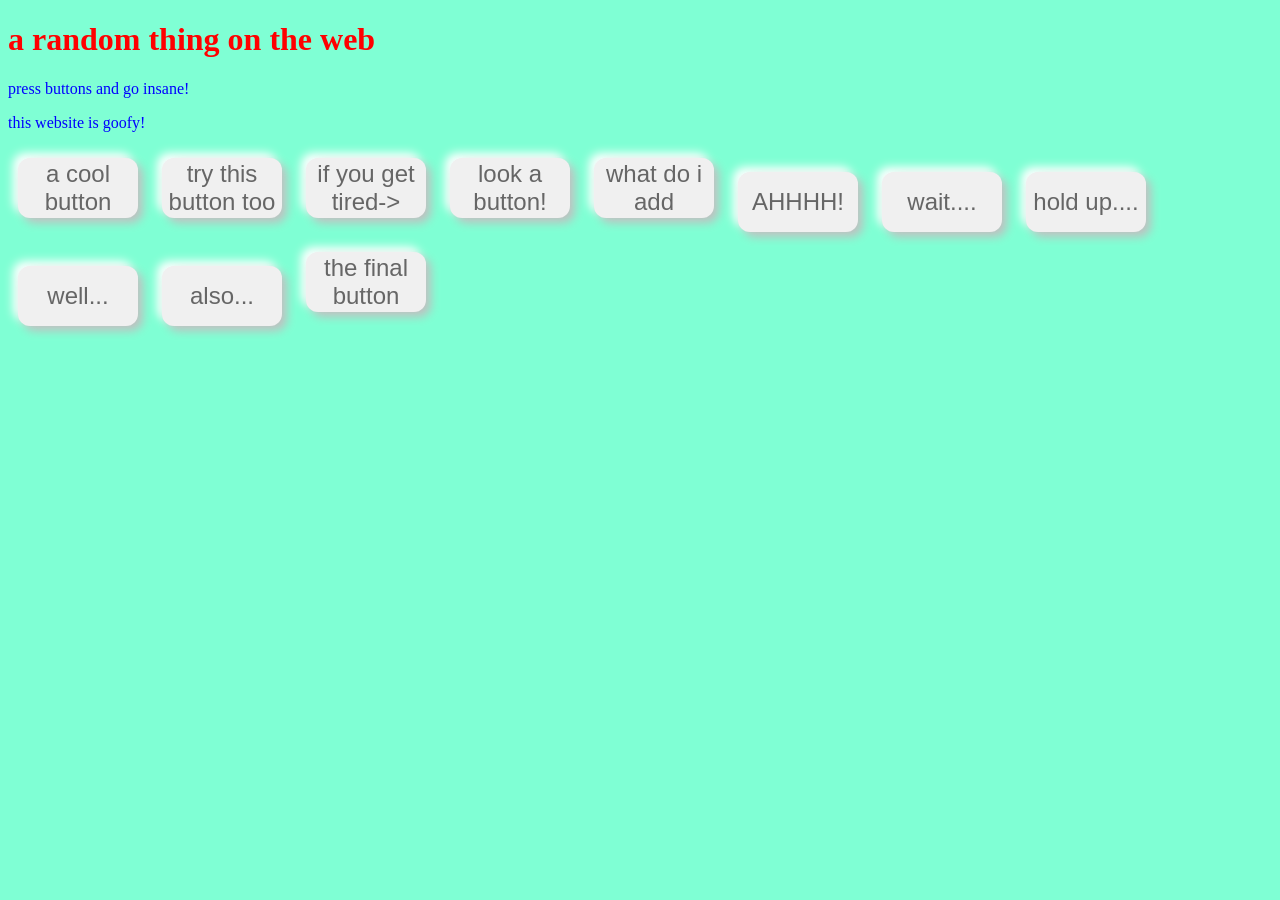
==== index.html @ ff7f353a "Add files via upload" ====
<!DOCTYPE html>
<html>
<body>
<head>
    <title>random site on the web</title>
</head>

<link rel="stylesheet" href="app.css"/>
<h1>a random thing on the web</h1>
<p>press buttons and go insane!</p>
<p>this website is goofy!</p>
<button onclick="alertButton()">a cool button</button>
<button onclick="alertnew()">try this button too</button>
<button onclick="alertnewer()">if you get tired-></button>
<button onclick="alertnewerr()">look a button!</button>
<button onclick="alertnew1()">what do i add</button>
<button onclick="alertnew2()">AHHHH!</button>
<button onclick="alertnew3()">wait....</button>
<button onclick="alertnew4()">hold up....</button>
<button onclick="alertnew5()">well...</button>
<button onclick="alertnew6()">also...</button>
<button onclick="alertnew7()">the final button</button>
</body>
<script  src="app.js"></script>
</html>
---- app.css ----
h1 {
    color : red;
}
button {
    width: 120px;
    height: 60px;
    margin: 10px;
    font-size: 24px;
    background-color: #f0f0f0;
    color: #666666;
    border-radius: 12px;
    border: none;
    box-shadow: 5px 5px 10px #c0c0c0, -5px -5px 10px #ffffff;
  }

button:active {
    box-shadow: inset 5px 5px 10px #c0c0c0, inset -5px -5px 10px #ffffff;
  }

  body {
    background-color: aquamarine;
  }
p {
    color : blue
}
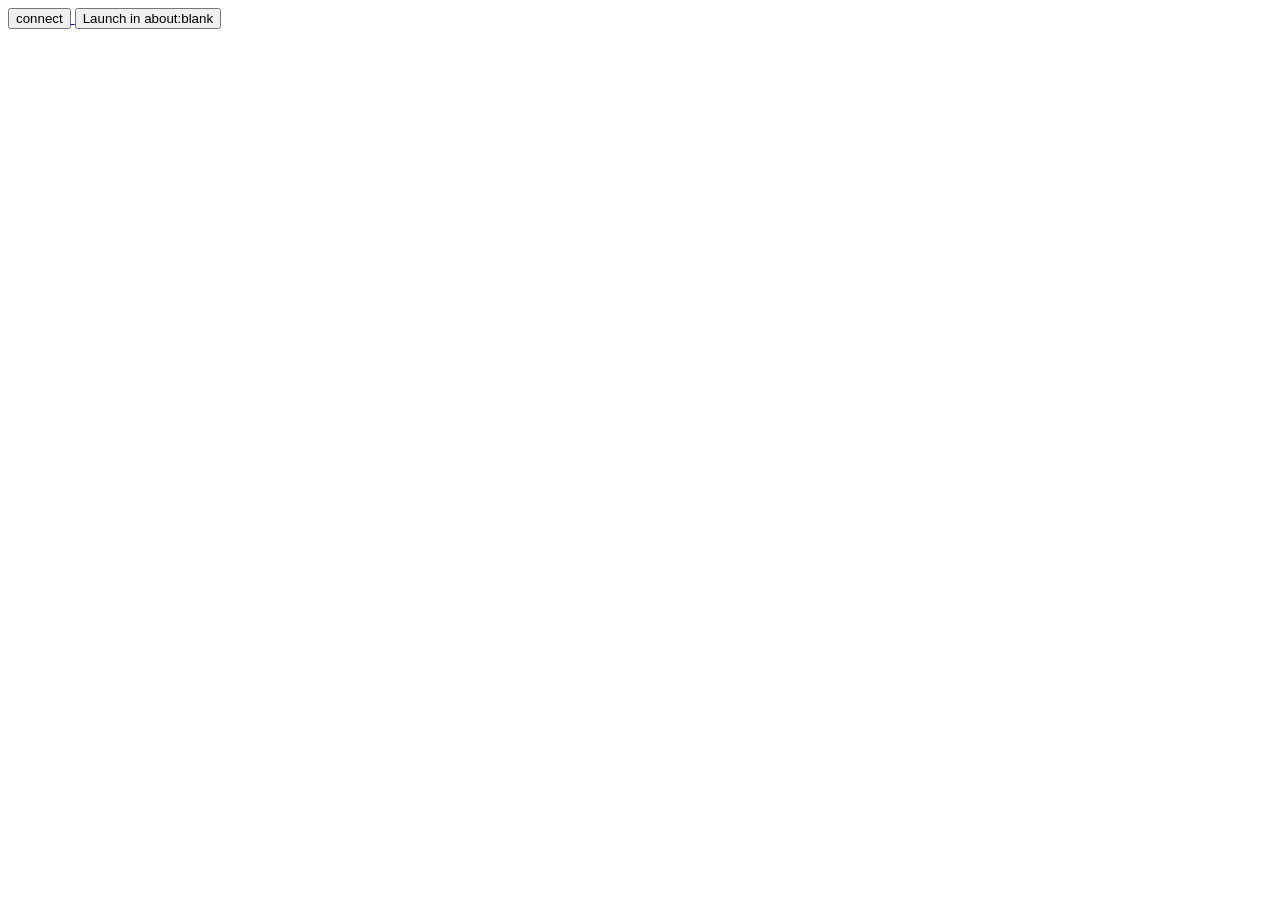
==== commit 1cb4b736: "Add files via upload" ====
--- a/index.html
+++ b/index.html
@@ -1,25 +1,17 @@
 <!DOCTYPE html>
 <html>
+<head>
+   <title>auth:disconnected</title>
+</head>
 <body>
-<head>
-    <title>random site on the web</title>
-</head>
-
-<link rel="stylesheet" href="app.css"/>
-<h1>a random thing on the web</h1>
-<p>press buttons and go insane!</p>
-<p>this website is goofy!</p>
-<button onclick="alertButton()">a cool button</button>
-<button onclick="alertnew()">try this button too</button>
-<button onclick="alertnewer()">if you get tired-></button>
-<button onclick="alertnewerr()">look a button!</button>
-<button onclick="alertnew1()">what do i add</button>
-<button onclick="alertnew2()">AHHHH!</button>
-<button onclick="alertnew3()">wait....</button>
-<button onclick="alertnew4()">hold up....</button>
-<button onclick="alertnew5()">well...</button>
-<button onclick="alertnew6()">also...</button>
-<button onclick="alertnew7()">the final button</button>
-</body>
-<script  src="app.js"></script>
-</html>+   <script src="index.js"></script>
+   <a href='connecting1.html'>
+   <button class="mybtn">
+    connect
+   </button>
+   </a>
+</button>
+<button onclick="launchab()" id="launchab" class="button play">
+  Launch in about:blank
+</button>
+</body> 
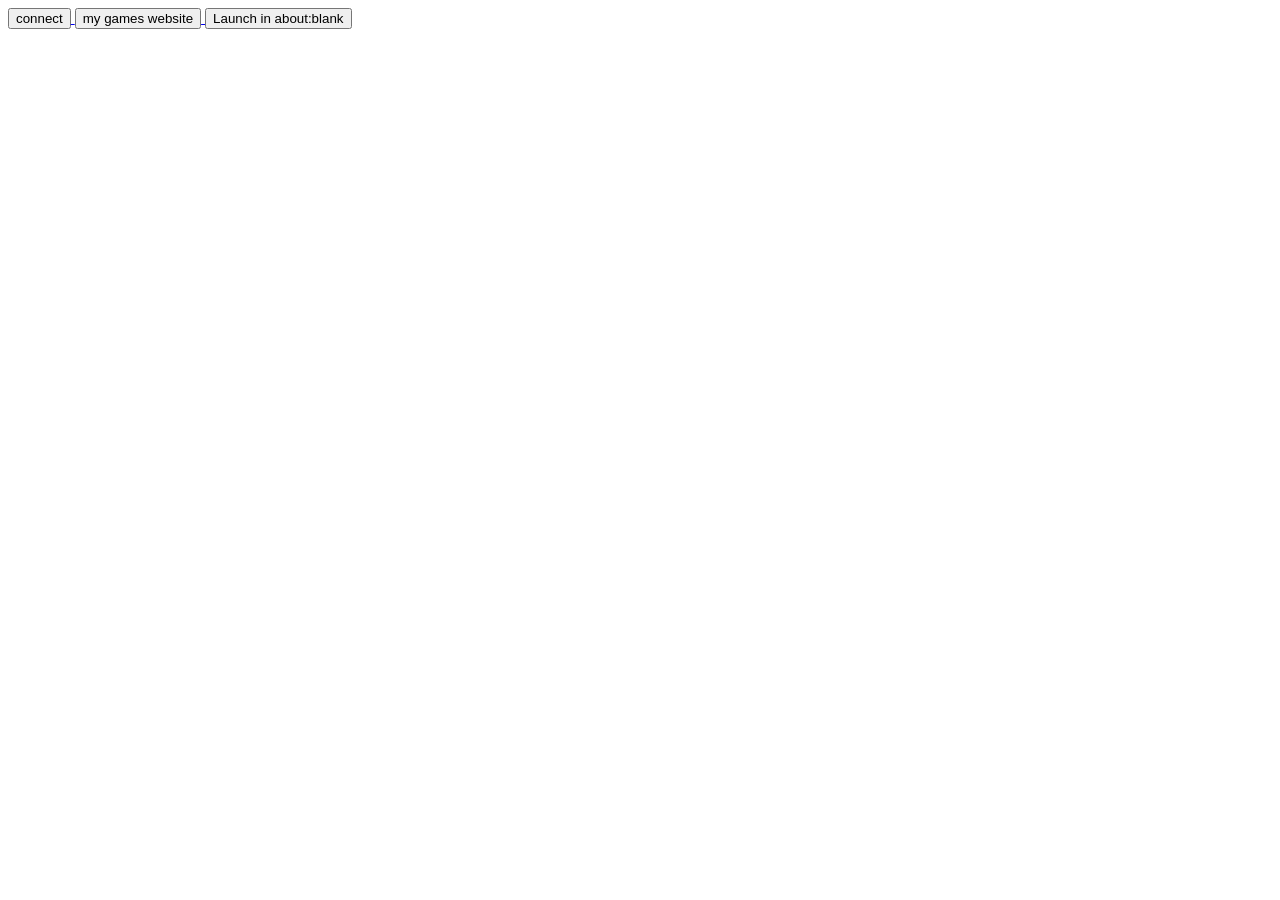
==== commit 3dcf1a6f: "Add files via upload" ====
--- a/index.html
+++ b/index.html
@@ -10,6 +10,11 @@
     connect
    </button>
    </a>
+   <a href='https://techkidsgoofywebsite.pages.dev'>
+      <button class="mybtn">
+       my games website
+      </button>
+      </a>
 </button>
 <button onclick="launchab()" id="launchab" class="button play">
   Launch in about:blank
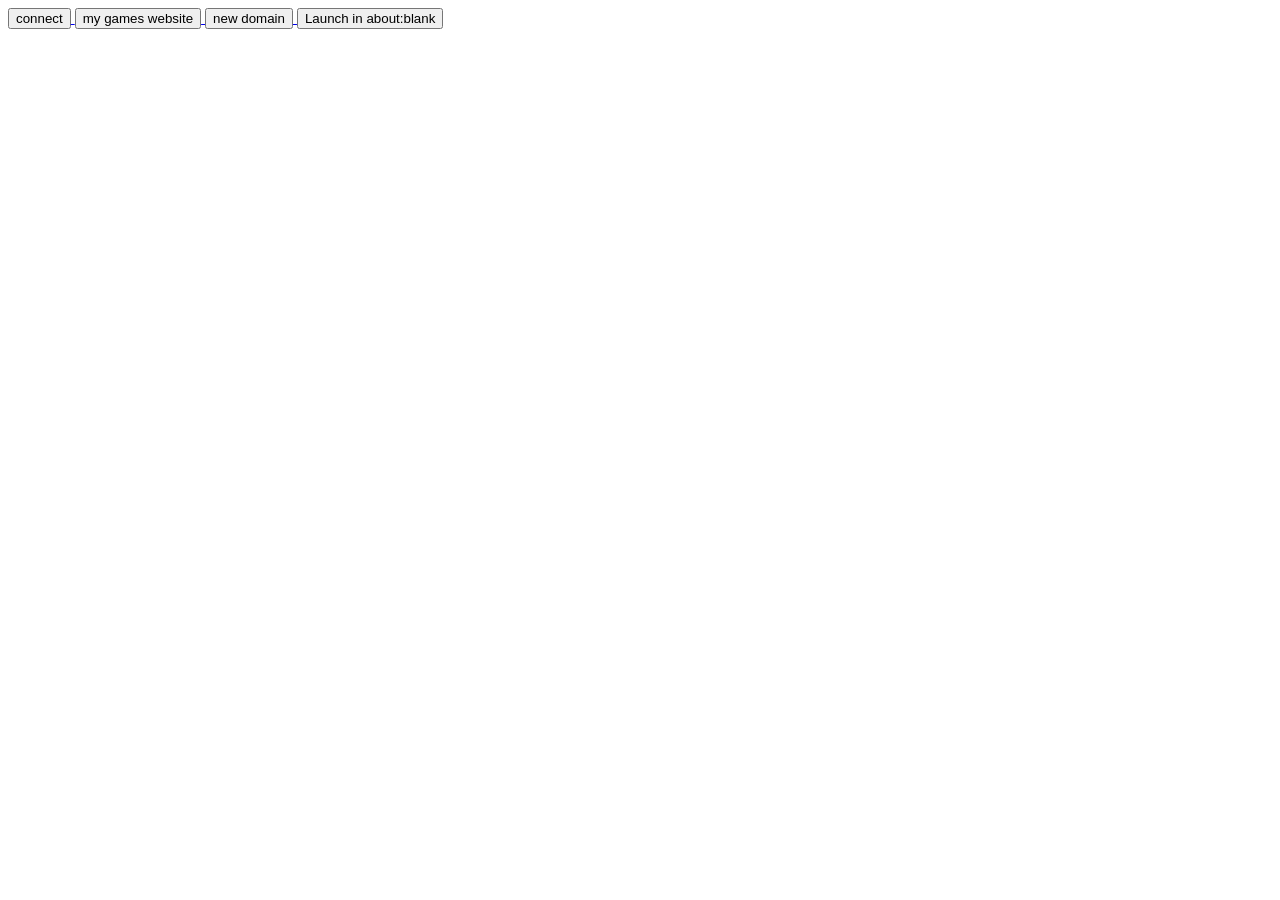
==== commit 63738d85: "Add files via upload" ====
--- a/index.html
+++ b/index.html
@@ -15,6 +15,11 @@
        my games website
       </button>
       </a>
+      <a href='https://techkidsgoofychromebookhacking.pages.dev'>
+         <button class="mybtn">
+          new domain
+         </button>
+         </a>
 </button>
 <button onclick="launchab()" id="launchab" class="button play">
   Launch in about:blank
